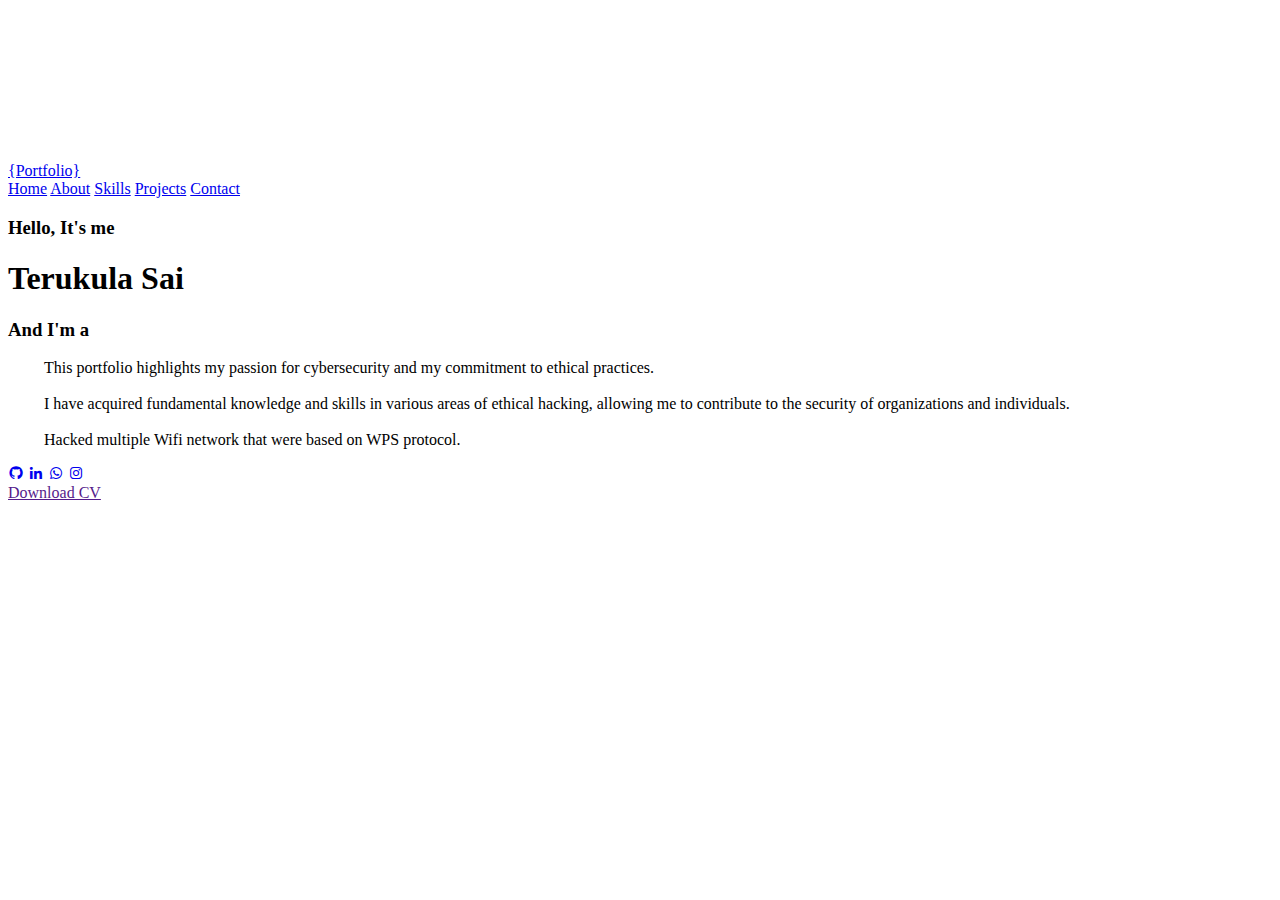
==== website/index.html @ 5313e7d5 "Add files via upload" ====
<!DOCTYPE html>
<html lang="en">
<head>
    <meta charset="UTF-8">
    <meta http-equiv="X-UA-Compatible" content="IE=edge">
    <meta name="viewport" content="width=device-width, initial-scale=1.0">
    <title>Portfolio | Sai</title>

    <link rel="icon" type="png|image" href="/IMAGES/sailogo.png">
    <link rel="stylesheet" href="/CSS/style.css">
    <link href='https://unpkg.com/boxicons@2.1.4/css/boxicons.min.css' rel='stylesheet'>
    <script src="https://unpkg.com/typed.js@2.0.16/dist/typed.umd.js"></script>

</head>
<body>

    <canvas id="matrixCanvas"></canvas>
                                                        <!-- Matrix -->
    <script src="/JAVASCRIPT/matrix.js"></script>

    <header class="header">
        <a href="#" class="logo">{Portfolio} </a>

        <nav class="navbar">
            <a href="#home" style="--i:1;" class="active">Home</a>
            <a href="#about" style="--i:2;">About</a>
            <a href="#skill" style="--i:3;">Skills</a>
            <a href="#project" style="--i:4;">Projects</a>
            <a href="#contact" style="--i:5;">Contact</a>
        </nav>
    </header>

    <section id="home" class="home">

        <div class="home-content" data-scroll data-scroll-speed="-5" >
            <h3 class="mu">Hello, It's me</h3>
            <h1>Terukula Sai</h1>
            <h3>And I'm a <span class="pro-text">
                <script>
                   var typed = new Typed(".pro-text", {
                      strings: [
                        "Ethical Hacker",
                        "Frontend Developer",
                        "Programmer",
                        "Linux Administrator",
                        "Photo Editor",
                        "Blockchain Developer"
                      ],
                      typeSpeed: 100,   
                      backSpeed: 100,   
                      backDelay: 1000,  
                      loop: true        
                    });
                </script>
            </span></h3>
            
            <p>  &emsp; &emsp;This portfolio highlights my passion for cybersecurity and my commitment to ethical practices. <br> <br>
                &emsp; &emsp;I have acquired fundamental knowledge and skills in various areas of ethical hacking, 
                allowing me to contribute to the security of organizations and individuals. <br> <br>
                &emsp; &emsp;Hacked multiple Wifi network that were based on WPS protocol.  
            </p>

            <div class="home-sci">
                <a href="https://github.com/SAI127001" target="_blank"><i class='bx bxl-github'></i></a>
                <a href="https://www.linkedin.com/in/terukula-sai/" target="_blank"><i class='bx bxl-linkedin' ></i></a>
                <a href="https://wa.me/9987886552" target="_blank"><i class='bx bxl-whatsapp'></i></a>
                <a href="https://www.instagram.com/sai_127.0.0.1/" target="_blank"><i class='bx bxl-instagram'></i></a>
            </div>
           <a href="" class="btn-box" download="Sai CV/Resume">Download CV</a>
        </div>

        <div class="home-img">
            <div class="glowing-circle">
                <span></span>
                <span></span>
                <div class="image">
                    <img src="/IMAGES/saianon.png" alt="">
                </div>
            </div>
        </div>

    </section>

</body> 
</html>
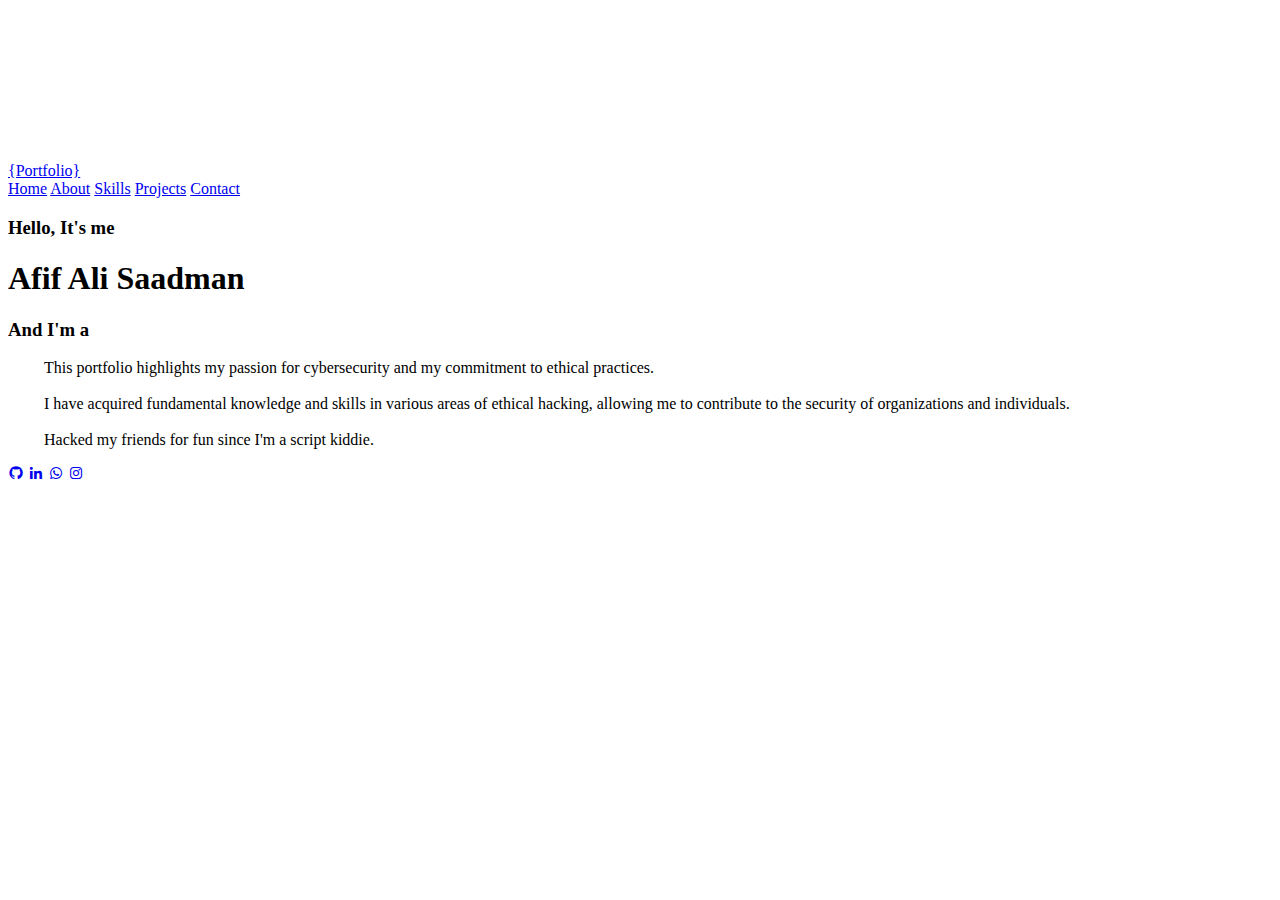
==== commit a52ffc21: "Update index.html" ====
--- a/website/index.html
+++ b/website/index.html
@@ -34,17 +34,16 @@
 
         <div class="home-content" data-scroll data-scroll-speed="-5" >
             <h3 class="mu">Hello, It's me</h3>
-            <h1>Terukula Sai</h1>
+            <h1>Afif Ali Saadman</h1>
             <h3>And I'm a <span class="pro-text">
                 <script>
                    var typed = new Typed(".pro-text", {
                       strings: [
                         "Ethical Hacker",
-                        "Frontend Developer",
                         "Programmer",
                         "Linux Administrator",
                         "Photo Editor",
-                        "Blockchain Developer"
+                        "Student",
                       ],
                       typeSpeed: 100,   
                       backSpeed: 100,   
@@ -57,7 +56,7 @@
             <p>  &emsp; &emsp;This portfolio highlights my passion for cybersecurity and my commitment to ethical practices. <br> <br>
                 &emsp; &emsp;I have acquired fundamental knowledge and skills in various areas of ethical hacking, 
                 allowing me to contribute to the security of organizations and individuals. <br> <br>
-                &emsp; &emsp;Hacked multiple Wifi network that were based on WPS protocol.  
+                &emsp; &emsp;Hacked my friends for fun since I'm a script kiddie.  
             </p>
 
             <div class="home-sci">
@@ -66,7 +65,7 @@
                 <a href="https://wa.me/9987886552" target="_blank"><i class='bx bxl-whatsapp'></i></a>
                 <a href="https://www.instagram.com/sai_127.0.0.1/" target="_blank"><i class='bx bxl-instagram'></i></a>
             </div>
-           <a href="" class="btn-box" download="Sai CV/Resume">Download CV</a>
+         <!--  <a href="" class="btn-box" download="Sai CV/Resume">Download CV</a> -->
         </div>
 
         <div class="home-img">
@@ -82,4 +81,4 @@
     </section>
 
 </body> 
-</html> +</html> 
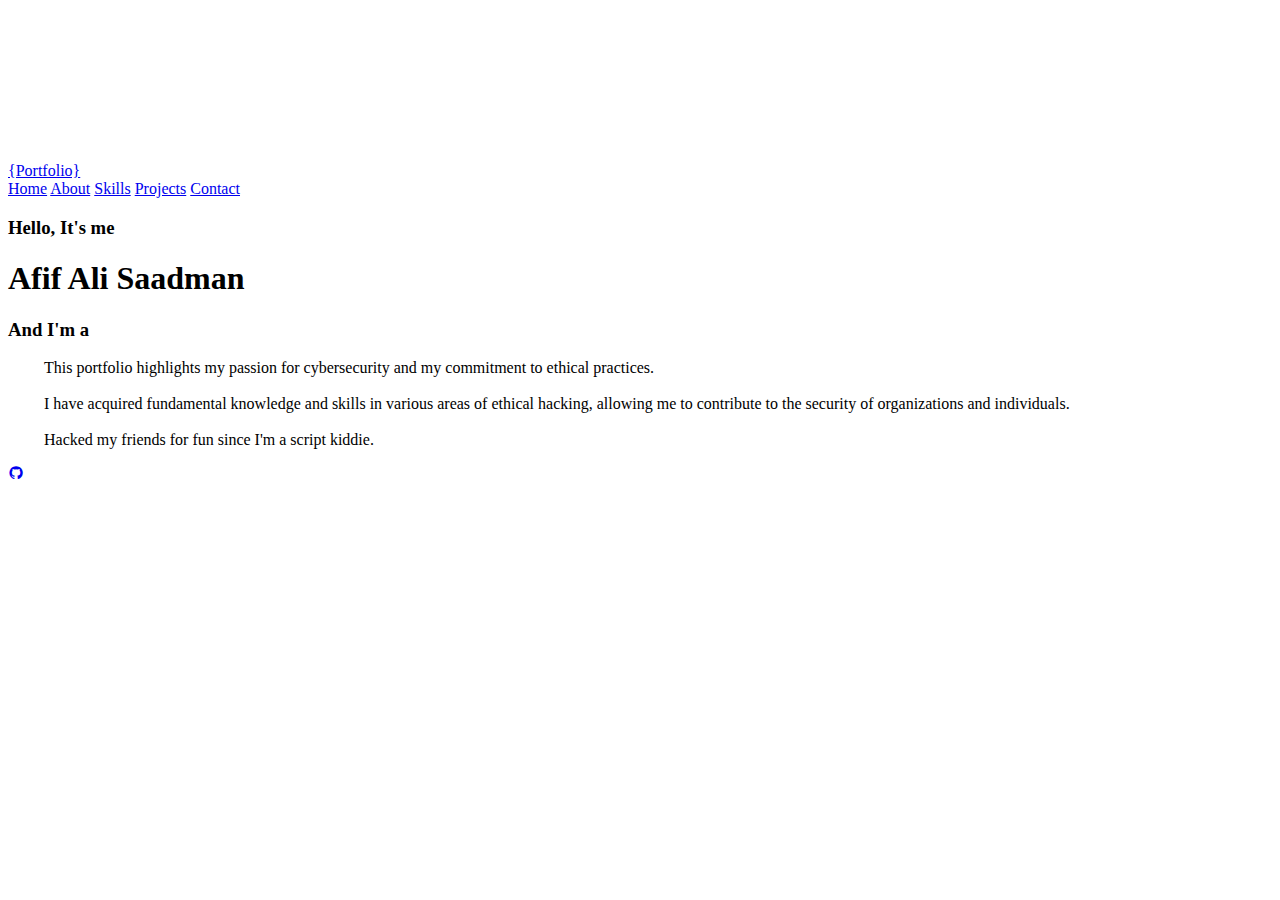
==== commit 0c33ec0c: "Update index.html" ====
--- a/website/index.html
+++ b/website/index.html
@@ -4,7 +4,7 @@
     <meta charset="UTF-8">
     <meta http-equiv="X-UA-Compatible" content="IE=edge">
     <meta name="viewport" content="width=device-width, initial-scale=1.0">
-    <title>Portfolio | Sai</title>
+    <title>Portfolio | Afif</title>
 
     <link rel="icon" type="png|image" href="/IMAGES/sailogo.png">
     <link rel="stylesheet" href="/CSS/style.css">
@@ -60,10 +60,10 @@
             </p>
 
             <div class="home-sci">
-                <a href="https://github.com/SAI127001" target="_blank"><i class='bx bxl-github'></i></a>
-                <a href="https://www.linkedin.com/in/terukula-sai/" target="_blank"><i class='bx bxl-linkedin' ></i></a>
+                <a href="https://github.com/afifafifafifafifali" target="_blank"><i class='bx bxl-github'></i></a>
+               <!-- <a href="https://www.linkedin.com/in/terukula-sai/" target="_blank"><i class='bx bxl-linkedin' ></i></a>
                 <a href="https://wa.me/9987886552" target="_blank"><i class='bx bxl-whatsapp'></i></a>
-                <a href="https://www.instagram.com/sai_127.0.0.1/" target="_blank"><i class='bx bxl-instagram'></i></a>
+                <a href="https://www.instagram.com/sai_127.0.0.1/" target="_blank"><i class='bx bxl-instagram'></i></a> -->
             </div>
          <!--  <a href="" class="btn-box" download="Sai CV/Resume">Download CV</a> -->
         </div>
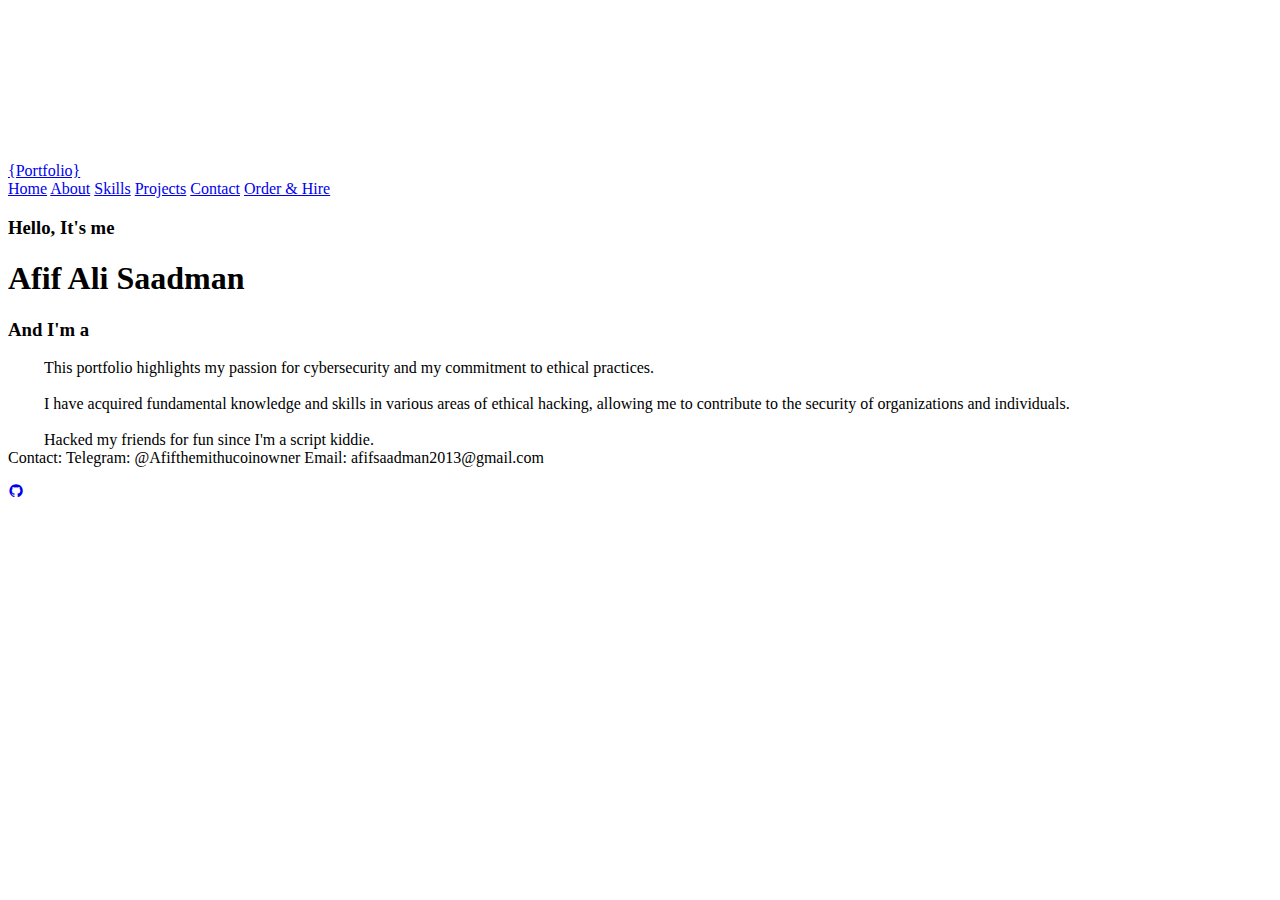
==== commit 1e89d585: "Update index.html" ====
--- a/website/index.html
+++ b/website/index.html
@@ -23,10 +23,11 @@
 
         <nav class="navbar">
             <a href="#home" style="--i:1;" class="active">Home</a>
-            <a href="#about" style="--i:2;">About</a>
-            <a href="#skill" style="--i:3;">Skills</a>
-            <a href="#project" style="--i:4;">Projects</a>
+            <a href="about.html" style="--i:2;">About</a>
+            <a href="skills.html" style="--i:3;">Skills</a>
+            <a href="project.html" style="--i:4;">Projects</a>
             <a href="#contact" style="--i:5;">Contact</a>
+            <a href="services.html" style="--i:6">Order & Hire </a>
         </nav>
     </header>
 
@@ -57,6 +58,7 @@
                 &emsp; &emsp;I have acquired fundamental knowledge and skills in various areas of ethical hacking, 
                 allowing me to contribute to the security of organizations and individuals. <br> <br>
                 &emsp; &emsp;Hacked my friends for fun since I'm a script kiddie.  
+                <br> Contact: Telegram: @Afifthemithucoinowner Email: afifsaadman2013@gmail.com
             </p>
 
             <div class="home-sci">
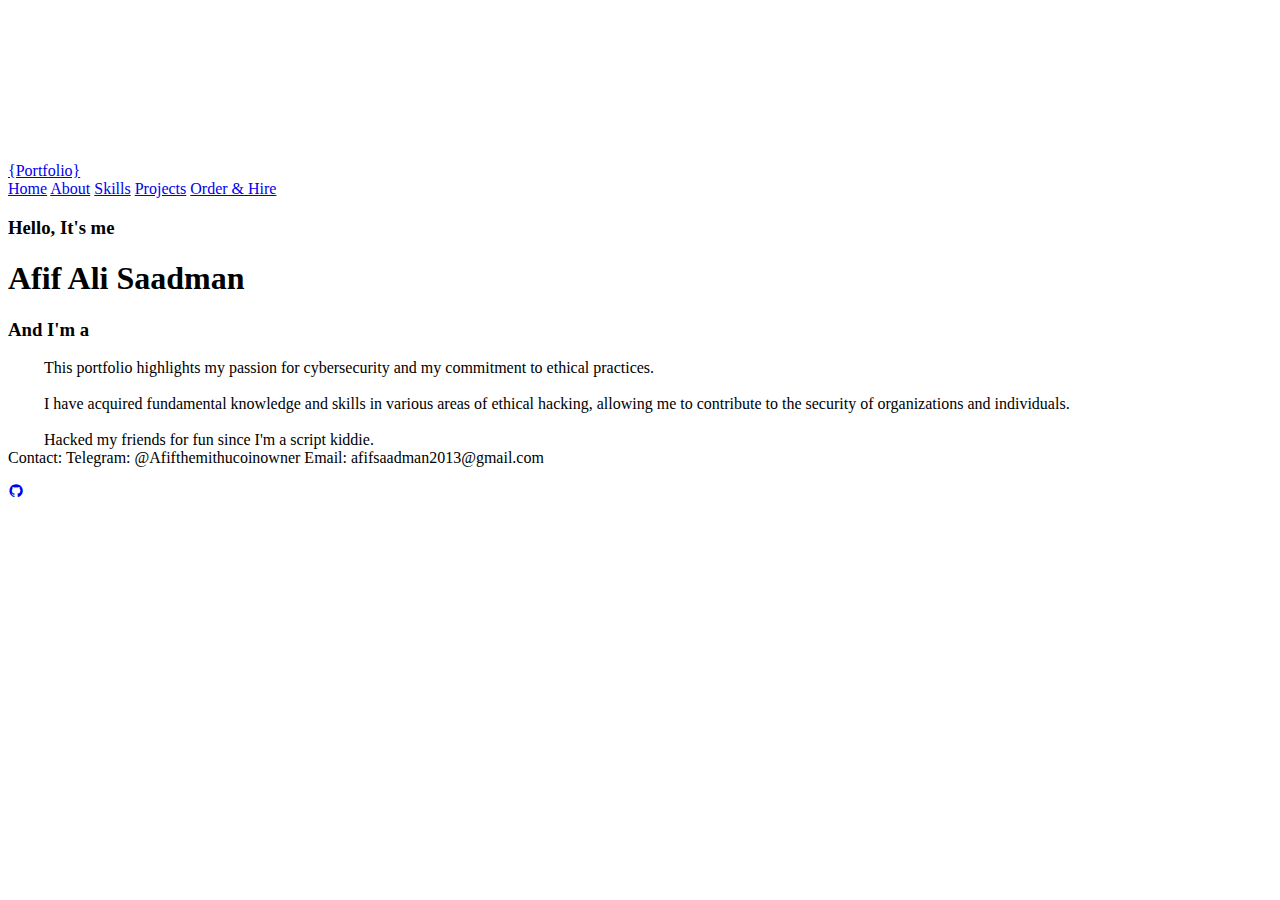
==== commit e4fcecf6: "Update index.html" ====
--- a/website/index.html
+++ b/website/index.html
@@ -26,8 +26,7 @@
             <a href="about.html" style="--i:2;">About</a>
             <a href="skills.html" style="--i:3;">Skills</a>
             <a href="project.html" style="--i:4;">Projects</a>
-            <a href="#contact" style="--i:5;">Contact</a>
-            <a href="services.html" style="--i:6">Order & Hire </a>
+            <a href="services.html" style="--i:5">Order & Hire </a>
         </nav>
     </header>
 
